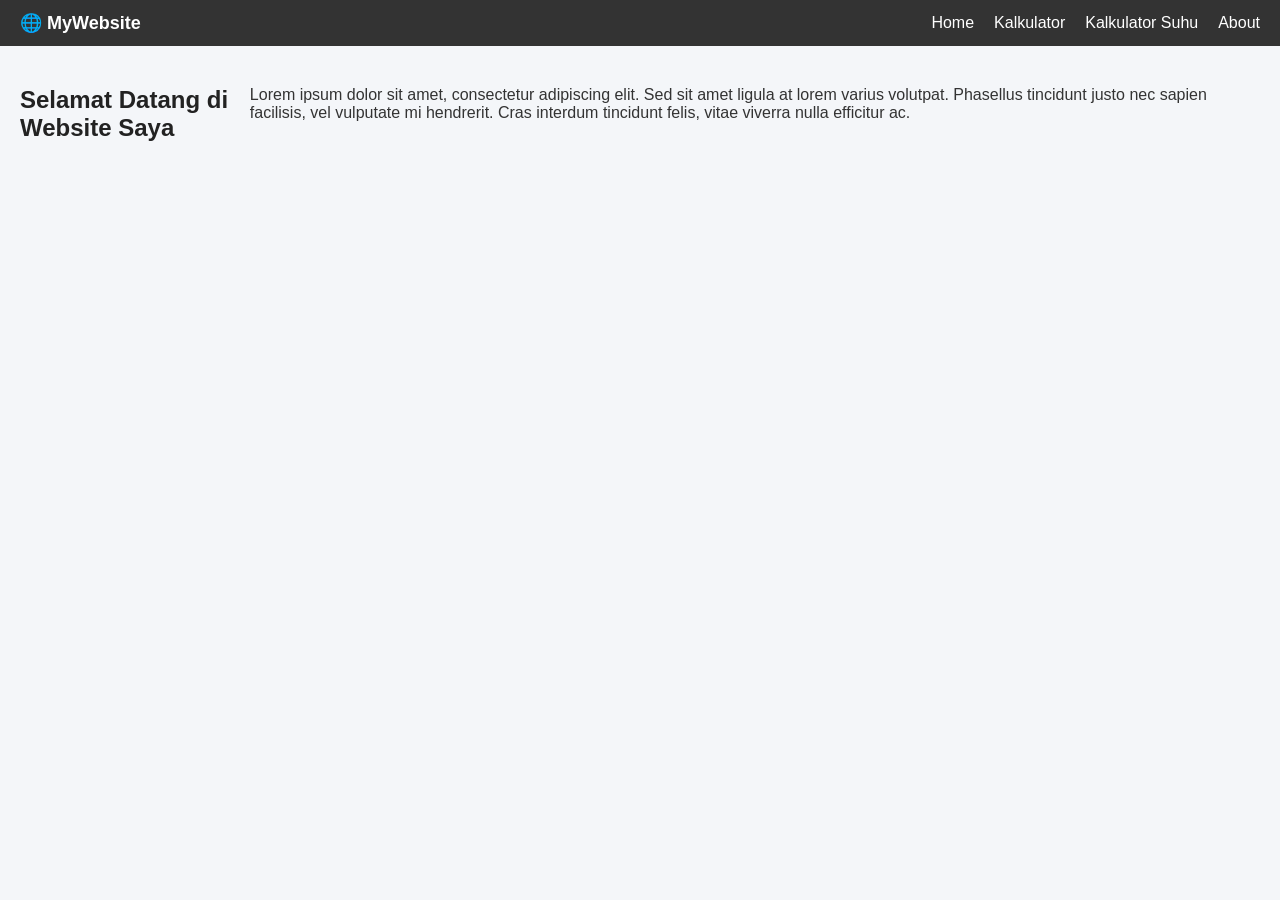
==== index.html @ bc195dce "tugas besar" ====
<!DOCTYPE html>
<html lang="id">
<head>
  <meta charset="UTF-8">
  <meta name="viewport" content="width=device-width, initial-scale=1.0">
  <title>Website Sederhana</title>
  <link rel="stylesheet" href="style.css">
</head>
<body>

<!-- Navbar -->
<nav class="navbar">
  <div class="logo">🌐 MyWebsite</div>
  <ul class="nav-links">
    <li><a href="index.html">Home</a></li>
    <li><a href="lat-6.html">Kalkulator</a></li>
    <li><a href="lat-7.html">Kalkulator Suhu</a></li>
    <li><a href="about.html">About</a></li>
  </ul>
</nav>

<!-- Konten Home -->
<section class="content">
  <h1>Selamat Datang di Website Saya</h1>
  <p>
    Lorem ipsum dolor sit amet, consectetur adipiscing elit. Sed sit amet ligula at 
    lorem varius volutpat. Phasellus tincidunt justo nec sapien facilisis, vel 
    vulputate mi hendrerit. Cras interdum tincidunt felis, vitae viverra nulla 
    efficitur ac.
  </p>
</section>

</body>
</html>
---- style.css ----
/* Reset sederhana */
* {
  margin: 0;
  padding: 0;
  box-sizing: border-box;
}

body {
  font-family: Arial, sans-serif;
  background: #f4f6f9;
  color: #333;
  min-height: 100vh;
  display: flex;
  flex-direction: column;
}

/* Navbar */
.navbar {
  background: #333;
  color: white;
  display: flex;
  justify-content: space-between;
  align-items: center;
  padding: 12px 20px;
}

.navbar .logo {
  font-size: 18px;
  font-weight: bold;
}

.nav-links {
  list-style: none;
  display: flex;
}

.nav-links li {
  margin-left: 20px;
}

.nav-links a {
  text-decoration: none;
  color: white;
  font-weight: 500;
  transition: color 0.3s;
}

.nav-links a:hover {
  color: #ffd166;
}

/* Konten halaman */
.content {
  flex: 1;
  padding: 40px 20px;
  display: flex;
  justify-content: center;
  align-items: flex-start;
}

.content h1, 
.content h2 {
  margin-bottom: 20px;
  color: #222;
}
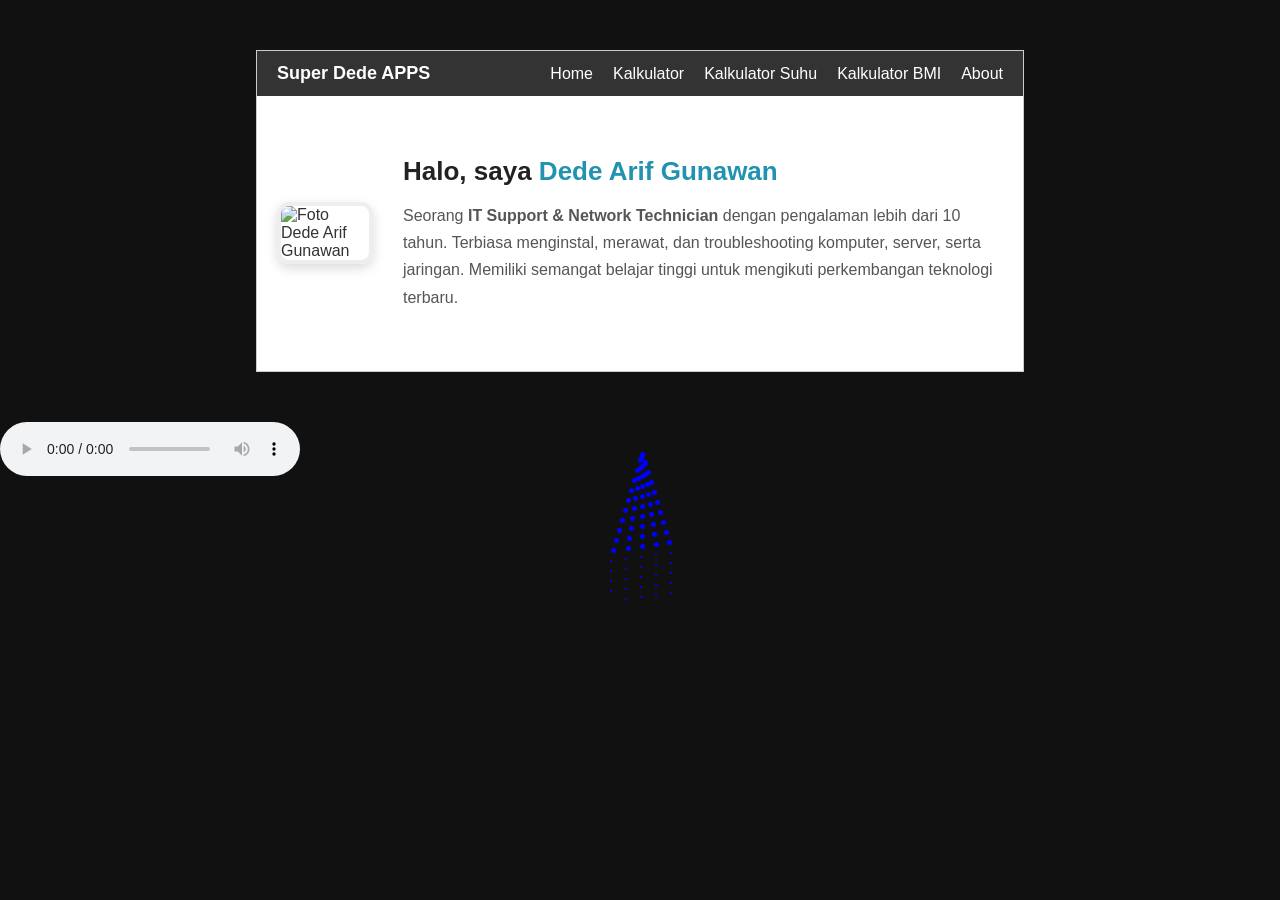
==== commit 612e450a: "tugas super besar" ====
--- a/index.html
+++ b/index.html
@@ -3,32 +3,48 @@
 <head>
   <meta charset="UTF-8">
   <meta name="viewport" content="width=device-width, initial-scale=1.0">
-  <title>Website Sederhana</title>
+  <title>Profil Dede Arif Gunawan</title>
   <link rel="stylesheet" href="style.css">
+  <link rel="stylesheet" href="bintang.css">
 </head>
 <body>
+    <div class="container">
 
 <!-- Navbar -->
 <nav class="navbar">
-  <div class="logo">🌐 MyWebsite</div>
+  <div class="logo">Super Dede  APPS</div>
   <ul class="nav-links">
     <li><a href="index.html">Home</a></li>
     <li><a href="lat-6.html">Kalkulator</a></li>
     <li><a href="lat-7.html">Kalkulator Suhu</a></li>
+    <li><a href="lat-8.html">Kalkulator BMI</a></li>
     <li><a href="about.html">About</a></li>
   </ul>
 </nav>
 
-<!-- Konten Home -->
-<section class="content">
-  <h1>Selamat Datang di Website Saya</h1>
-  <p>
-    Lorem ipsum dolor sit amet, consectetur adipiscing elit. Sed sit amet ligula at 
-    lorem varius volutpat. Phasellus tincidunt justo nec sapien facilisis, vel 
-    vulputate mi hendrerit. Cras interdum tincidunt felis, vitae viverra nulla 
-    efficitur ac.
-  </p>
+
+
+
+<!-- Konten Profil -->
+<section class="profile">
+  <div class="profile-img">
+    <img src="img/foto.png" alt="Foto Dede Arif Gunawan">
+  </div>
+
+  <div class="profile-text">
+    <h1>Halo, saya <span>Dede Arif Gunawan</span></h1>
+    <p>
+      Seorang <b>IT Support & Network Technician</b> dengan pengalaman lebih dari 10 tahun.  
+      Terbiasa menginstal, merawat, dan troubleshooting komputer, server, serta jaringan.  
+      Memiliki semangat belajar tinggi untuk mengikuti perkembangan teknologi terbaru.
+    </p>
+  </div>
 </section>
-
+</div>
+  <script src="bintang.js"></script>
+  <audio controls loop>
+  <source src="music.mp3" type="audio/mpeg">
+  Browser kamu tidak mendukung audio.
+</audio>
 </body>
 </html>
--- a/style.css
+++ b/style.css
@@ -3,6 +3,16 @@
   margin: 0;
   padding: 0;
   box-sizing: border-box;
+}
+
+/* Container tengah */
+.container {
+  width: 100%;
+  max-width: 60%;
+  margin: 50px auto;
+  border: 1px solid #ccc;
+  background-color: white;
+  font-family: sans-serif;
 }
 
 body {
@@ -63,3 +73,58 @@
   margin-bottom: 20px;
   color: #222;
 }
+
+/* Profile Section */
+.profile {
+  display: flex;
+  align-items: center;
+  justify-content: center;
+  gap: 30px;
+  padding: 60px 20px;
+  max-width: 1000px;
+  margin: auto;
+}
+
+.profile-img img {
+  width: 220px;
+  border-radius: 12px;
+  box-shadow: 0 4px 12px rgba(0,0,0,0.15);
+  border: 4px solid #eee;
+}
+
+.profile-text {
+  max-width: 600px;
+}
+
+.profile-text h1 {
+  font-size: 26px;
+  margin-bottom: 15px;
+  color: #222;
+}
+
+.profile-text h1 span {
+  color: #2193b0; /* warna aksen */
+}
+
+.profile-text p {
+  font-size: 16px;
+  color: #555;
+  line-height: 1.7;
+}
+
+/* Responsive */
+@media (max-width: 768px) {
+  .profile {
+    flex-direction: column;
+    text-align: center;
+  }
+
+  .profile-img img {
+    width: 180px;
+  }
+
+  .profile-text h1 {
+    font-size: 22px;
+  }
+}
+
--- a/bintang.css
+++ b/bintang.css
@@ -0,0 +1,25 @@
+body {
+  margin: 0;
+  height: 100vh;
+  background: #111; /* Background hitam biar efek jelas */
+  cursor: crosshair;
+  overflow: hidden;
+}
+
+/* Bintang */
+.star, .tiny {
+  position: absolute;
+  pointer-events: none;
+  background: #00f; /* default biru */
+  border-radius: 50%;
+}
+
+.star {
+  width: 5px;
+  height: 5px;
+}
+
+.tiny {
+  width: 2px;
+  height: 2px;
+}
